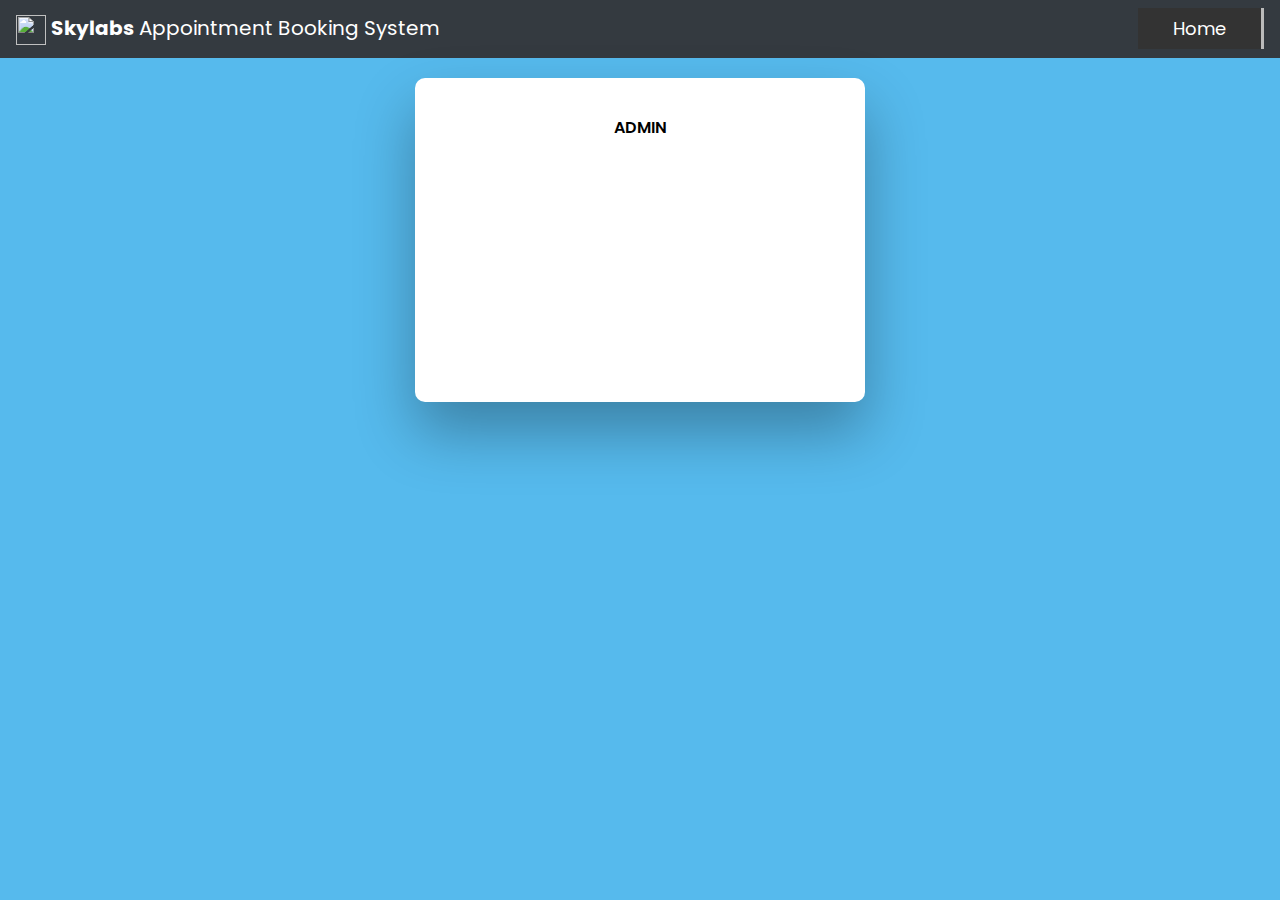
==== alogin.html @ 3dc8fa25 "Added assets and changed locateus.html" ====
<!DOCTYPE html>
<html>
    <body style="background-color: #56baed;">
        <link rel="stylesheet" href="assets/bootstrap.css">
        <link rel="stylesheet" href="assets/login.css">
        <form action="alogin.php" method="post">
            <nav class="navbar navbar-expand-lg navbar-dark bg-dark">
                <a class="navbar-brand" href="cover.php" class="logo">
                    <img src="images/cal.png" width="30px" height="30px">
                    <b> Skylabs</b>&nbspAppointment Booking System
                </a>
                <div class="collapse navbar-collapse justify-content-end" id="navbarSupportedContent">
                    <ul class="navbar-nav">
                        <li class="nav-item animation1">
                            <a href="cover.php">Home</a>
                        </li>
                    </ul>
                </div>
            </nav>
            <div class="wrapper fadeInDown">
                <div id="formContent">
                    <h2> ADMIN</h2>
                    <!-- Icon -->
                    <div class="fadeIn first">
                        <img
                            height="220"
                            width="50"
                            src="images/user.png"
                            id="icon"
                            alt="User Icon"
                        >
                    </div>
                    <input
                        type="text"
                        id="login"
                        class="fadeIn second"
                        name="uname"
                        placeholder="Enter Username"
                        required
                    >
                    <input
                        type="text"
                        id="password"
                        class="fadeIn third"
                        name="pass"
                        placeholder="Enter Password"
                        required
                    >
                    <input
                        type="submit"
                        class="fadeIn fourth"
                        name="submit"
                        value="Log In"
                    >
                </div>
            </div>
        </body>
    </html>
---- assets/login.css ----
@import url('https://fonts.googleapis.com/css?family=Poppins');

/* Imported from main.css */
/* --------------------------------------------------------------------------------------------------------------- */
a{
	font-size: 18px;
	color: white;
	text-decoration: none;
}
ul {
    list-style-type: none;
    margin: 0;
    padding: 0;
    overflow: hidden;
    background-color: #333;
}

li {
    float: right;
	border-right:3px solid #bbb;
}
li a {
    display: block;
    color: white;
    text-align: center;
    padding: 7px 35px;
    text-decoration: none;
}
li a:hover:not(.active) {
    background-color: #111;
	opacity: 0.6;
}

.active {
    background-color: #e0e0d1;
}
/* Animate list item */
.animation1 {
    transition: transform .2s; /* Animation */
  }
  
  .animation1:hover {
    transform: scale(1.3); /* (130% zoom)*/
  }

/* ---------------------------------------------------------------------------------------------------------------- */
/* BASIC */


body {
  font-family: "Poppins", sans-serif;
  height: 100vh;
}

a {
  color: #92badd;
  display:inline-block;
  text-decoration: none;
  font-weight: 400;
}

h2 {
  text-align: center;
  font-size: 16px;
  font-weight: 600;
  text-transform: uppercase;
  display:inline-block;
  margin: 40px 8px 10px 8px; 
  color:black;
}



/* STRUCTURE */

.wrapper {
  display: flex;
  align-items: center;
  flex-direction: column; 
  justify-content: center;
  width: 100%;
  min-height: 100%;
  padding: 20px;
}

#formContent {
  -webkit-border-radius: 10px 10px 10px 10px;
  border-radius: 10px 10px 10px 10px;
  background: #fff;
  padding: 30px;
  width: 90%;
  max-width: 450px;
  position: relative;
  padding: 0px;
  -webkit-box-shadow: 0 30px 60px 0 rgba(0,0,0,0.3);
  box-shadow: 0 30px 60px 0 rgba(0,0,0,0.3);
  text-align: center;
}

#formFooter {
  background-color: #f6f6f6;
  border-top: 1px solid #dce8f1;
  padding: 25px;
  text-align: center;
  -webkit-border-radius: 0 0 10px 10px;
  border-radius: 0 0 10px 10px;
}



/* TABS */




/* FORM TYPOGRAPHY*/

input[type=button], input[type=submit], input[type=reset]  {
  background-color: #56baed;
  border: none;
  color: white;
  padding: 15px 80px;
  text-align: center;
  text-decoration: none;
  display: inline-block;
  text-transform: uppercase;
  font-size: 13px;
  -webkit-box-shadow: 0 10px 30px 0 rgba(95,186,233,0.4);
  box-shadow: 0 10px 30px 0 rgba(95,186,233,0.4);
  -webkit-border-radius: 5px 5px 5px 5px;
  border-radius: 5px 5px 5px 5px;
  margin: 5px 20px 40px 20px;
  -webkit-transition: all 0.3s ease-in-out;
  -moz-transition: all 0.3s ease-in-out;
  -ms-transition: all 0.3s ease-in-out;
  -o-transition: all 0.3s ease-in-out;
  transition: all 0.3s ease-in-out;
}

input[type=button]:hover, input[type=submit]:hover, input[type=reset]:hover  {
  background-color: #39ace7;
}

input[type=button]:active, input[type=submit]:active, input[type=reset]:active  {
  -moz-transform: scale(0.95);
  -webkit-transform: scale(0.95);
  -o-transform: scale(0.95);
  -ms-transform: scale(0.95);
  transform: scale(0.95);
}

input[type=text] {
  background-color: #f6f6f6;
  border: none;
  color: #0d0d0d;
  padding: 15px 32px;
  text-align: center;
  text-decoration: none;
  display: inline-block;
  font-size: 16px;
  margin: 5px;
  width: 85%;
  border: 2px solid #f6f6f6;
  -webkit-transition: all 0.5s ease-in-out;
  -moz-transition: all 0.5s ease-in-out;
  -ms-transition: all 0.5s ease-in-out;
  -o-transition: all 0.5s ease-in-out;
  transition: all 0.5s ease-in-out;
  -webkit-border-radius: 5px 5px 5px 5px;
  border-radius: 5px 5px 5px 5px;
}

input[type=text]:focus {
  background-color: #fff;
  border-bottom: 2px solid #5fbae9;
}

input[type=text]:placeholder {
  color: #cccccc;
}



/* ANIMATIONS */

/* Simple CSS3 Fade-in-down Animation */
.fadeInDown {
  -webkit-animation-name: fadeInDown;
  animation-name: fadeInDown;
  -webkit-animation-duration: 1s;
  animation-duration: 1s;
  -webkit-animation-fill-mode: both;
  animation-fill-mode: both;
}

@-webkit-keyframes fadeInDown {
  0% {
    opacity: 0;
    -webkit-transform: translate3d(0, -100%, 0);
    transform: translate3d(0, -100%, 0);
  }
  100% {
    opacity: 1;
    -webkit-transform: none;
    transform: none;
  }
}

@keyframes fadeInDown {
  0% {
    opacity: 0;
    -webkit-transform: translate3d(0, -100%, 0);
    transform: translate3d(0, -100%, 0);
  }
  100% {
    opacity: 1;
    -webkit-transform: none;
    transform: none;
  }
}

/* Simple CSS3 Fade-in Animation */
@-webkit-keyframes fadeIn { from { opacity:0; } to { opacity:1; } }
@-moz-keyframes fadeIn { from { opacity:0; } to { opacity:1; } }
@keyframes fadeIn { from { opacity:0; } to { opacity:1; } }

.fadeIn {
  opacity:0;
  -webkit-animation:fadeIn ease-in 1;
  -moz-animation:fadeIn ease-in 1;
  animation:fadeIn ease-in 1;

  -webkit-animation-fill-mode:forwards;
  -moz-animation-fill-mode:forwards;
  animation-fill-mode:forwards;

  -webkit-animation-duration:1s;
  -moz-animation-duration:1s;
  animation-duration:1s;
}

.fadeIn.first {
  -webkit-animation-delay: 0.4s;
  -moz-animation-delay: 0.4s;
  animation-delay: 0.4s;
}

.fadeIn.second {
  -webkit-animation-delay: 0.6s;
  -moz-animation-delay: 0.6s;
  animation-delay: 0.6s;
}

.fadeIn.third {
  -webkit-animation-delay: 0.8s;
  -moz-animation-delay: 0.8s;
  animation-delay: 0.8s;
}

.fadeIn.fourth {
  -webkit-animation-delay: 1s;
  -moz-animation-delay: 1s;
  animation-delay: 1s;
}

/* Simple CSS3 Fade-in Animation */
.underlineHover:after {
  display: block;
  left: 0;
  bottom: -10px;
  width: 0;
  height: 2px;
  background-color: #56baed;
  content: "";
  transition: width 0.2s;
}

.underlineHover:hover {
  color: #0d0d0d;
}

.underlineHover:hover:after{
  width: 100%;
}



/* OTHERS */

*:focus {
    outline: none;
} 

#icon {
  width:60%;
}

* {
  box-sizing: border-box;
}
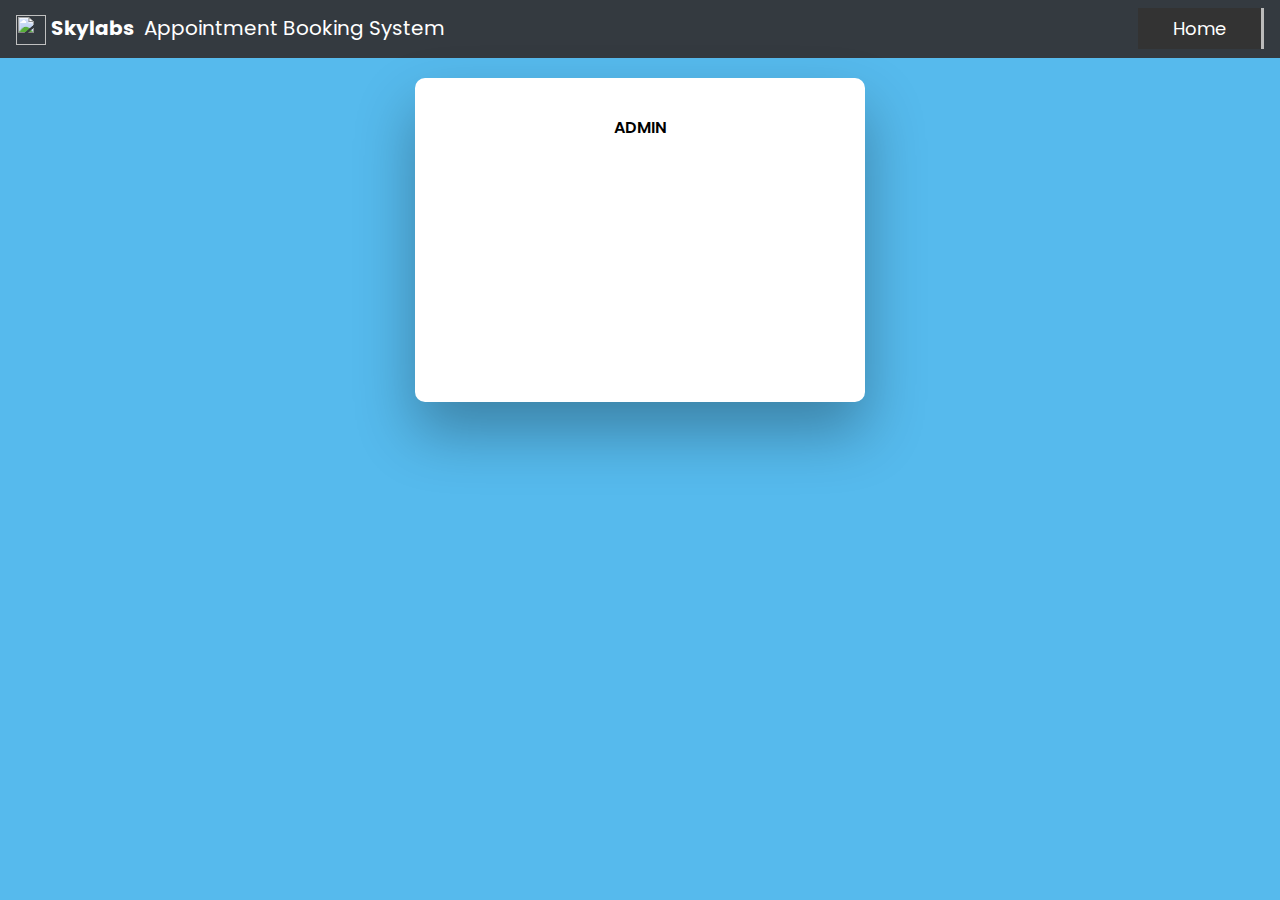
==== commit cf62a371: "Corrected href links" ====
--- a/alogin.html
+++ b/alogin.html
@@ -3,16 +3,17 @@
     <body style="background-color: #56baed;">
         <link rel="stylesheet" href="assets/bootstrap.css">
         <link rel="stylesheet" href="assets/login.css">
-        <form action="alogin.php" method="post">
+        <form action="alogin.html" method="post">
             <nav class="navbar navbar-expand-lg navbar-dark bg-dark">
-                <a class="navbar-brand" href="cover.php" class="logo">
+                <a class="navbar-brand" href="cover.html" class="logo">
                     <img src="images/cal.png" width="30px" height="30px">
-                    <b> Skylabs</b>&nbspAppointment Booking System
+                    <b> Skylabs</b>
+                    &nbspAppointment Booking System
                 </a>
                 <div class="collapse navbar-collapse justify-content-end" id="navbarSupportedContent">
                     <ul class="navbar-nav">
                         <li class="nav-item animation1">
-                            <a href="cover.php">Home</a>
+                            <a href="cover.html">Home</a>
                         </li>
                     </ul>
                 </div>
